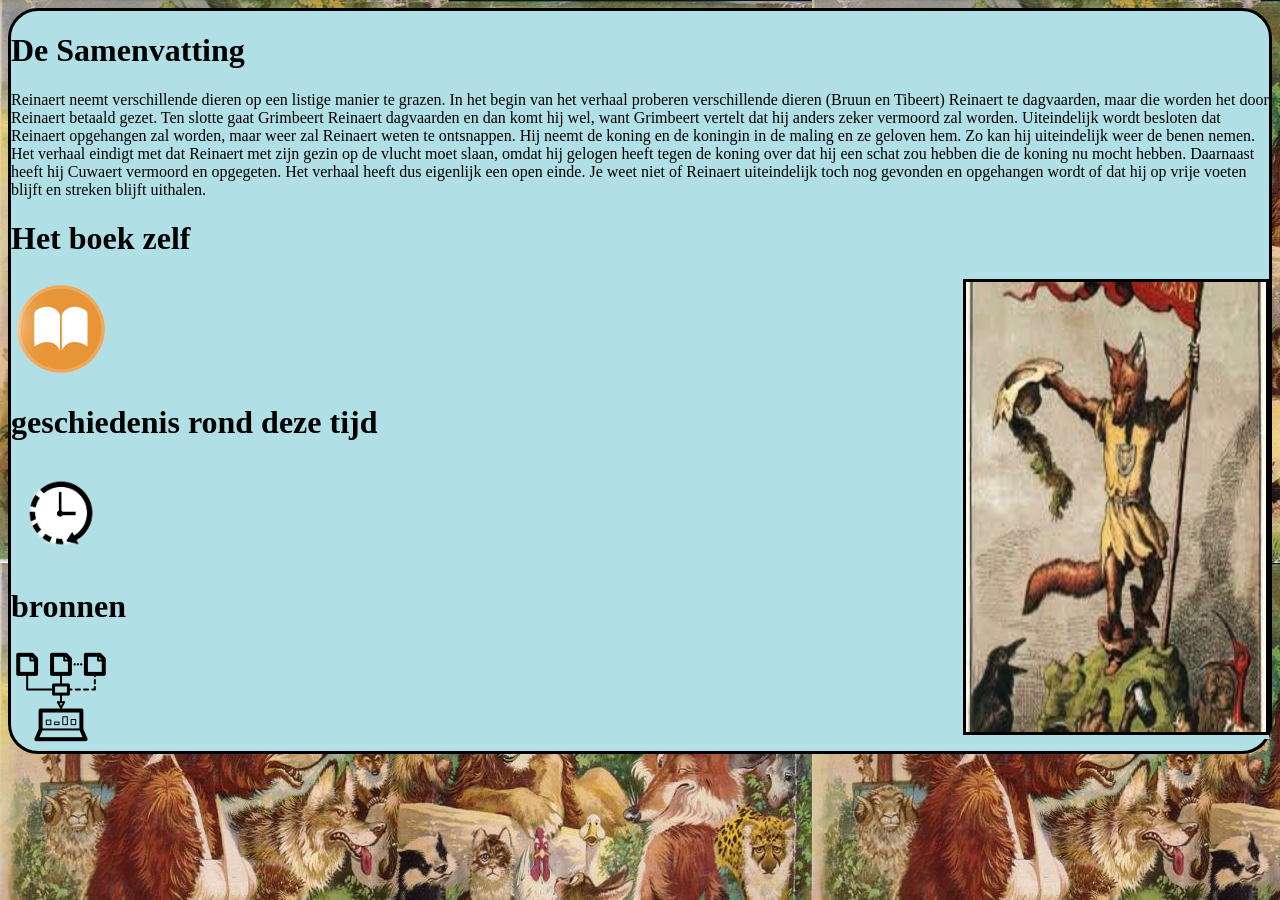
==== index.html @ f4359045 "plaatje" ====
<!DOCTYPE html>
<html>
    <head>
        <style>
        div {
            background:powderblue;
            border-width: 4px;
            border-radius: 30px;
        }
        span {
            background:powderblue;
            border-width: 1px;
            float: right;
        }
        </style>
    </head>
    <body background=background.jpg>
        <div style=border:solid;>
            <h1> De Samenvatting</h1>
            <p>
              Reinaert neemt verschillende dieren op een listige manier te grazen. In het begin van het verhaal proberen verschillende dieren (Bruun en Tibeert) Reinaert te dagvaarden, maar die worden het door Reinaert betaald gezet. Ten slotte gaat Grimbeert Reinaert dagvaarden en dan komt hij wel, want Grimbeert vertelt dat hij anders zeker vermoord zal worden. Uiteindelijk wordt besloten dat Reinaert opgehangen zal worden, maar weer zal Reinaert weten te ontsnappen. Hij neemt de koning en de koningin in de maling en ze geloven hem. Zo kan hij uiteindelijk weer de benen nemen. 
              Het verhaal eindigt met dat Reinaert met zijn gezin op de vlucht moet slaan, omdat hij gelogen heeft tegen de koning over dat hij een schat zou hebben die de koning nu mocht hebben. Daarnaast heeft hij Cuwaert vermoord en opgegeten. Het verhaal heeft dus eigenlijk een open einde. Je weet niet of Reinaert uiteindelijk toch nog gevonden en opgehangen wordt of dat hij op vrije voeten blijft en streken blijft uithalen. 
             </p>
            <h1>Het boek zelf</h1>
             <a href="../space/boek/index.html">
            <img border="0" alt=space src="book.jpg" width="100" height="100">
            </a>
            
            <span><img src="vos.png" width="300" height="450" style=border:solid> </span>
             
            <h1> geschiedenis rond deze tijd</h1>
             <a href="../space/geschiedenis/index.html"> 
             <img border="0" alt=space src="geschiedenis.png" width="100" height="100"> 
             </a>
            <h1>bronnen</h1>
            <a href="../space/bronnen/index.html">
            <img border="0" alt=space src="sources.png" width="100" height="100">
            </a>
        </div>
    </body>
</html>
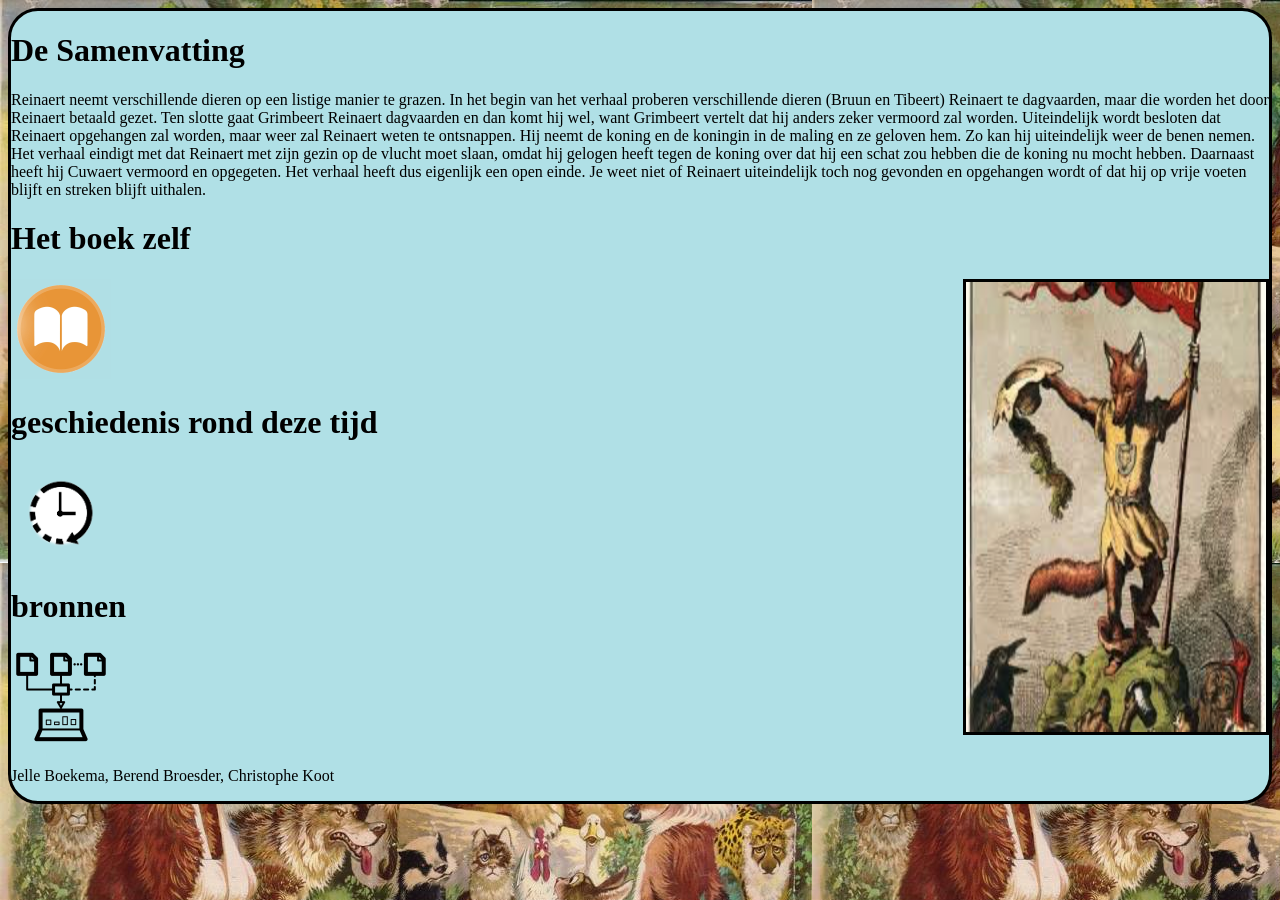
==== commit f747dd76: "Update index.html" ====
--- a/index.html
+++ b/index.html
@@ -37,6 +37,7 @@
             <a href="../space/bronnen/index.html">
             <img border="0" alt=space src="sources.png" width="100" height="100">
             </a>
+          <p>Jelle Boekema, Berend Broesder, Christophe Koot</p>
         </div>
     </body>
-</html>+</html>
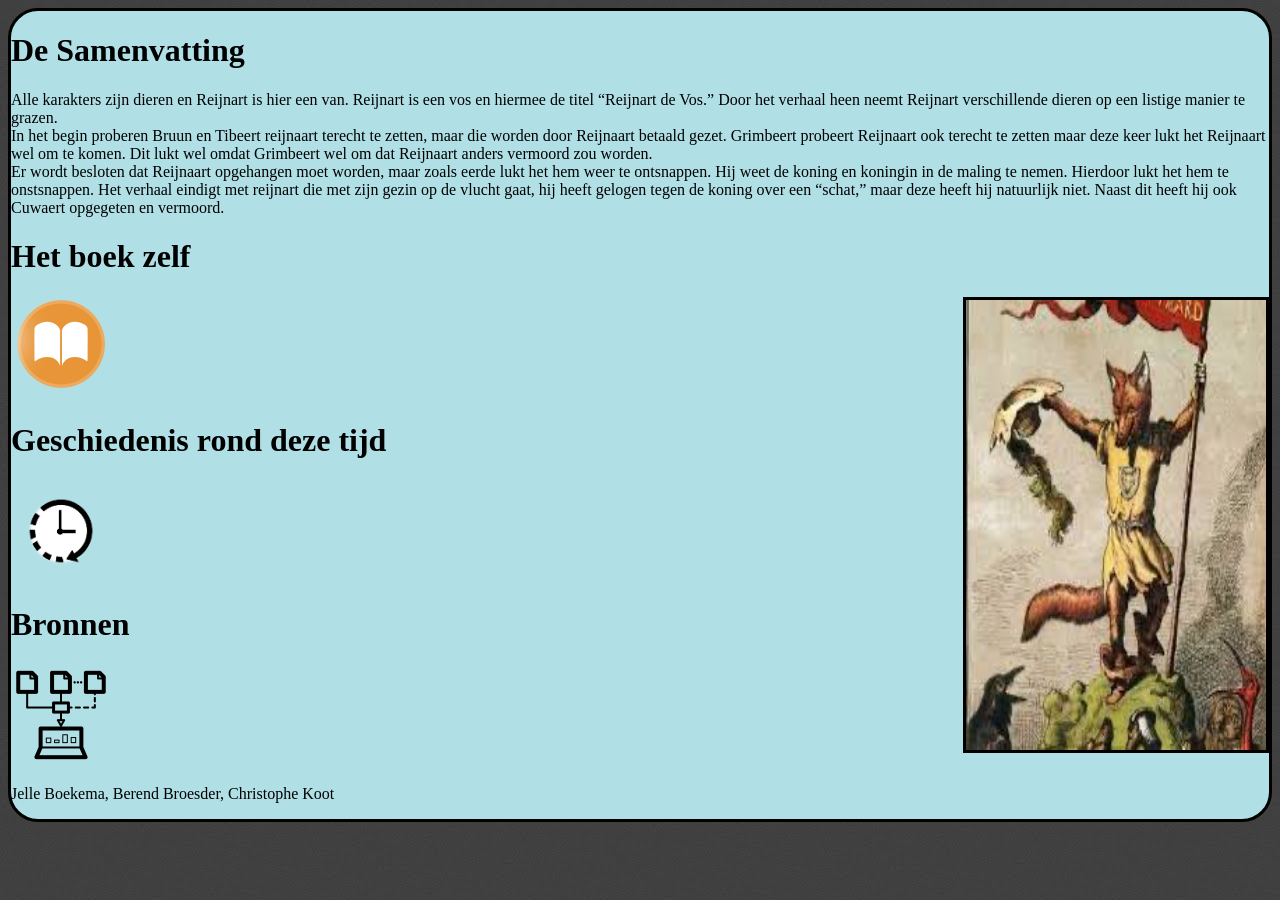
==== commit ab8ab269: "update" ====
--- a/index.html
+++ b/index.html
@@ -19,8 +19,9 @@
         <div style=border:solid;>
             <h1> De Samenvatting</h1>
             <p>
-              Reinaert neemt verschillende dieren op een listige manier te grazen. In het begin van het verhaal proberen verschillende dieren (Bruun en Tibeert) Reinaert te dagvaarden, maar die worden het door Reinaert betaald gezet. Ten slotte gaat Grimbeert Reinaert dagvaarden en dan komt hij wel, want Grimbeert vertelt dat hij anders zeker vermoord zal worden. Uiteindelijk wordt besloten dat Reinaert opgehangen zal worden, maar weer zal Reinaert weten te ontsnappen. Hij neemt de koning en de koningin in de maling en ze geloven hem. Zo kan hij uiteindelijk weer de benen nemen. 
-              Het verhaal eindigt met dat Reinaert met zijn gezin op de vlucht moet slaan, omdat hij gelogen heeft tegen de koning over dat hij een schat zou hebben die de koning nu mocht hebben. Daarnaast heeft hij Cuwaert vermoord en opgegeten. Het verhaal heeft dus eigenlijk een open einde. Je weet niet of Reinaert uiteindelijk toch nog gevonden en opgehangen wordt of dat hij op vrije voeten blijft en streken blijft uithalen. 
+                Alle karakters zijn dieren en Reijnart is hier een van. Reijnart is een vos en hiermee de titel “Reijnart de Vos.” Door het verhaal heen neemt Reijnart verschillende dieren op een listige manier te grazen.<br>
+                In het begin proberen Bruun en Tibeert reijnaart terecht te zetten, maar die worden door Reijnaart betaald gezet. Grimbeert probeert Reijnaart ook terecht te zetten maar deze keer lukt het Reijnaart wel om te komen. Dit lukt wel omdat Grimbeert wel om dat Reijnaart anders vermoord zou worden. <br>
+                Er wordt besloten dat Reijnaart opgehangen moet worden, maar zoals eerde lukt het hem weer te ontsnappen. Hij weet de koning en koningin in de maling te nemen. Hierdoor lukt het hem te onstsnappen. Het verhaal eindigt met reijnart die met zijn gezin op de vlucht gaat, hij heeft gelogen tegen de koning over een “schat,” maar deze heeft hij natuurlijk niet. Naast dit heeft hij ook Cuwaert opgegeten en vermoord. 
              </p>
             <h1>Het boek zelf</h1>
              <a href="../space/boek/index.html">
@@ -29,11 +30,11 @@
             
             <span><img src="vos.png" width="300" height="450" style=border:solid> </span>
              
-            <h1> geschiedenis rond deze tijd</h1>
+            <h1> Geschiedenis rond deze tijd</h1>
              <a href="../space/geschiedenis/index.html"> 
              <img border="0" alt=space src="geschiedenis.png" width="100" height="100"> 
              </a>
-            <h1>bronnen</h1>
+            <h1>Bronnen</h1>
             <a href="../space/bronnen/index.html">
             <img border="0" alt=space src="sources.png" width="100" height="100">
             </a>
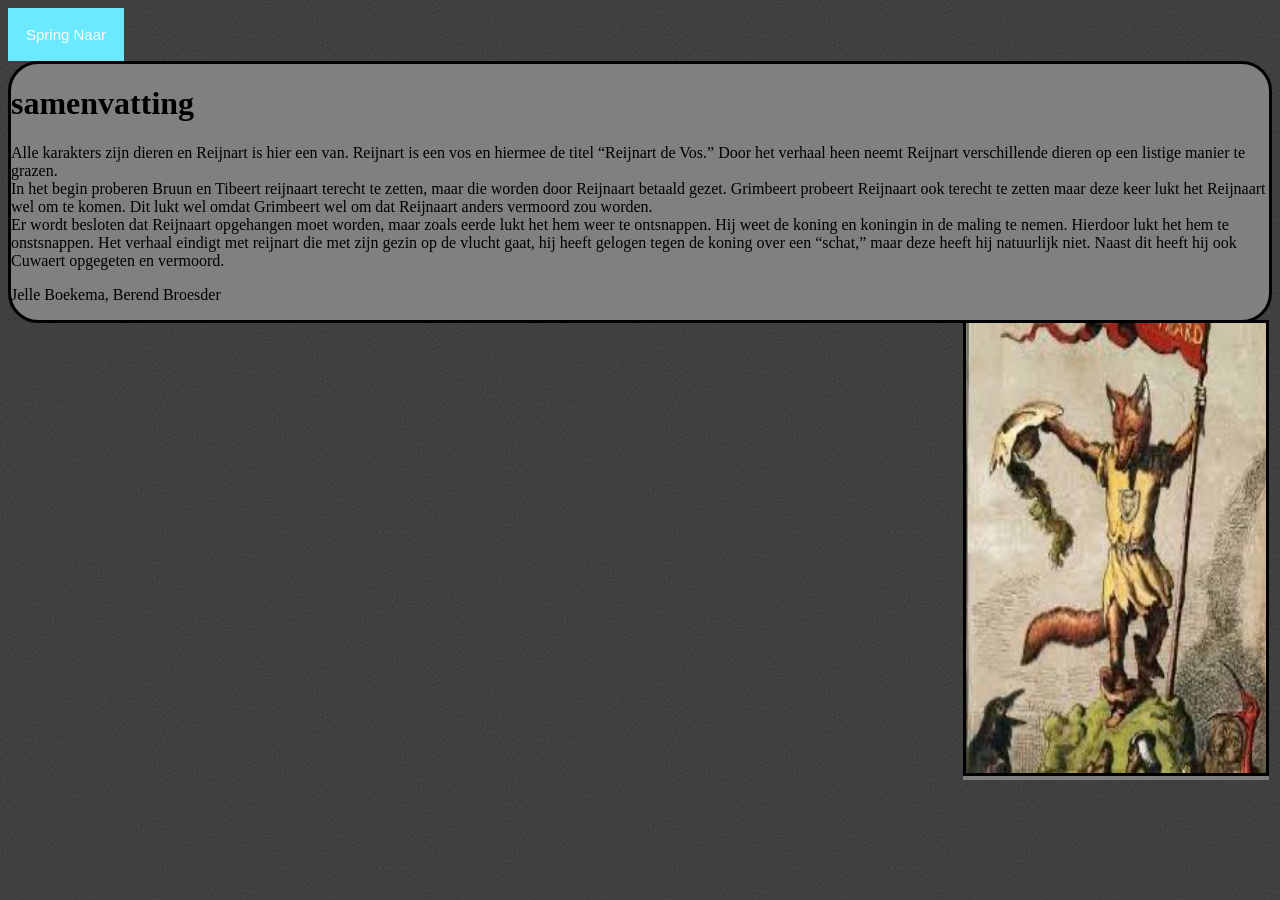
==== commit 3734f57d: "home to index" ====
--- a/index.html
+++ b/index.html
@@ -1,44 +1,50 @@
   
 <!DOCTYPE html>
 <html>
+<meta name="viewport" content="width=device-width, initial-scale=1">
     <head>
-        <style>
-        div {
-            background:powderblue;
-            border-width: 4px;
-            border-radius: 30px;
-        }
-        span {
-            background:powderblue;
-            border-width: 1px;
-            float: right;
-        }
-        </style>
+        <link rel="stylesheet" href="css/css.css">
     </head>
-    <body background=background.jpg>
-        <div style=border:solid;>
-            <h1> De Samenvatting</h1>
+    <body>
+        <button type="button" class="hamburger">Spring Naar</button>
+        <div class="inCollapsible">
+            <a href="../space/informatie/informatie.html">
+           <img border="0" alt=space src="images/book.jpg" width="100" height="100">
+           </a> 
+           <br>
+            <a href="../space/geschiedenis/geschiedenis.html"> 
+            <img border="0" alt=space src="images/geschiedenis.png" width="100" height="100"> 
+            </a>
+            <br>
+           <a href="../space/bronnen/bronnen.html">
+           <img border="0" alt=space src="images/sources.png" width="100" height="100">
+           </a>
+        </div>
+        <div class="content">
+            <h1> samenvatting</h1>
             <p>
                 Alle karakters zijn dieren en Reijnart is hier een van. Reijnart is een vos en hiermee de titel “Reijnart de Vos.” Door het verhaal heen neemt Reijnart verschillende dieren op een listige manier te grazen.<br>
                 In het begin proberen Bruun en Tibeert reijnaart terecht te zetten, maar die worden door Reijnaart betaald gezet. Grimbeert probeert Reijnaart ook terecht te zetten maar deze keer lukt het Reijnaart wel om te komen. Dit lukt wel omdat Grimbeert wel om dat Reijnaart anders vermoord zou worden. <br>
-                Er wordt besloten dat Reijnaart opgehangen moet worden, maar zoals eerde lukt het hem weer te ontsnappen. Hij weet de koning en koningin in de maling te nemen. Hierdoor lukt het hem te onstsnappen. Het verhaal eindigt met reijnart die met zijn gezin op de vlucht gaat, hij heeft gelogen tegen de koning over een “schat,” maar deze heeft hij natuurlijk niet. Naast dit heeft hij ook Cuwaert opgegeten en vermoord. 
-             </p>
-            <h1>Het boek zelf</h1>
-             <a href="../space/boek/index.html">
-            <img border="0" alt=space src="book.jpg" width="100" height="100">
-            </a>
+                Er wordt besloten dat Reijnaart opgehangen moet worden, maar zoals eerde lukt het hem weer te ontsnappen. Hij weet de koning en koningin in de maling te nemen. Hierdoor lukt het hem te onstsnappen. Het verhaal eindigt met reijnart die met zijn gezin op de vlucht gaat, hij heeft gelogen tegen de koning over een “schat,” maar deze heeft hij natuurlijk niet. Naast dit heeft hij ook Cuwaert opgegeten en vermoord.</p>
+          <p>Jelle Boekema, Berend Broesder</p>
+          <span class="images"><img src="images/vos.png" width="300" height="450" style=border:solid> </span>
+        </div>
+
+        <script>
+            var coll = document.getElementsByClassName("hamburger");
+            var i;
             
-            <span><img src="vos.png" width="300" height="450" style=border:solid> </span>
-             
-            <h1> Geschiedenis rond deze tijd</h1>
-             <a href="../space/geschiedenis/index.html"> 
-             <img border="0" alt=space src="geschiedenis.png" width="100" height="100"> 
-             </a>
-            <h1>Bronnen</h1>
-            <a href="../space/bronnen/index.html">
-            <img border="0" alt=space src="sources.png" width="100" height="100">
-            </a>
-          <p>Jelle Boekema, Berend Broesder, Christophe Koot</p>
-        </div>
+            for (i = 0; i < coll.length; i++) {
+              coll[i].addEventListener("click", function() {
+                this.classList.toggle("active");
+                var content = this.nextElementSibling;
+                if (content.style.display === "block") {
+                  content.style.display = "none";
+                } else {
+                  content.style.display = "block";
+                }
+              });
+            }
+            </script>
     </body>
 </html>
--- a/css/css.css
+++ b/css/css.css
@@ -0,0 +1,42 @@
+/* classes */
+
+
+.active, .collapsible:hover {
+    background-color: rgb(60, 130, 143);
+}
+
+.content {
+    background:grey;
+    border-width: 4px;
+    border-radius: 30px;
+    border:solid;
+}
+.hamburger {
+    background-color: rgb(106, 233, 255);
+    color: white;
+    cursor: pointer;
+    padding: 18px;
+    border: none;
+    text-align: left;
+    outline: none;
+    font-size: 15px;
+}
+
+.images {
+    background:grey;
+    border-width: 1px;
+    float: right;
+}
+
+.inCollapsible {
+    padding: 0 18px;
+    display: none;
+    overflow: hidden;
+    background-color: #3d9b9b91;
+  }
+
+/* tags */
+
+body {
+    background: url("../images/background.jpg");
+}
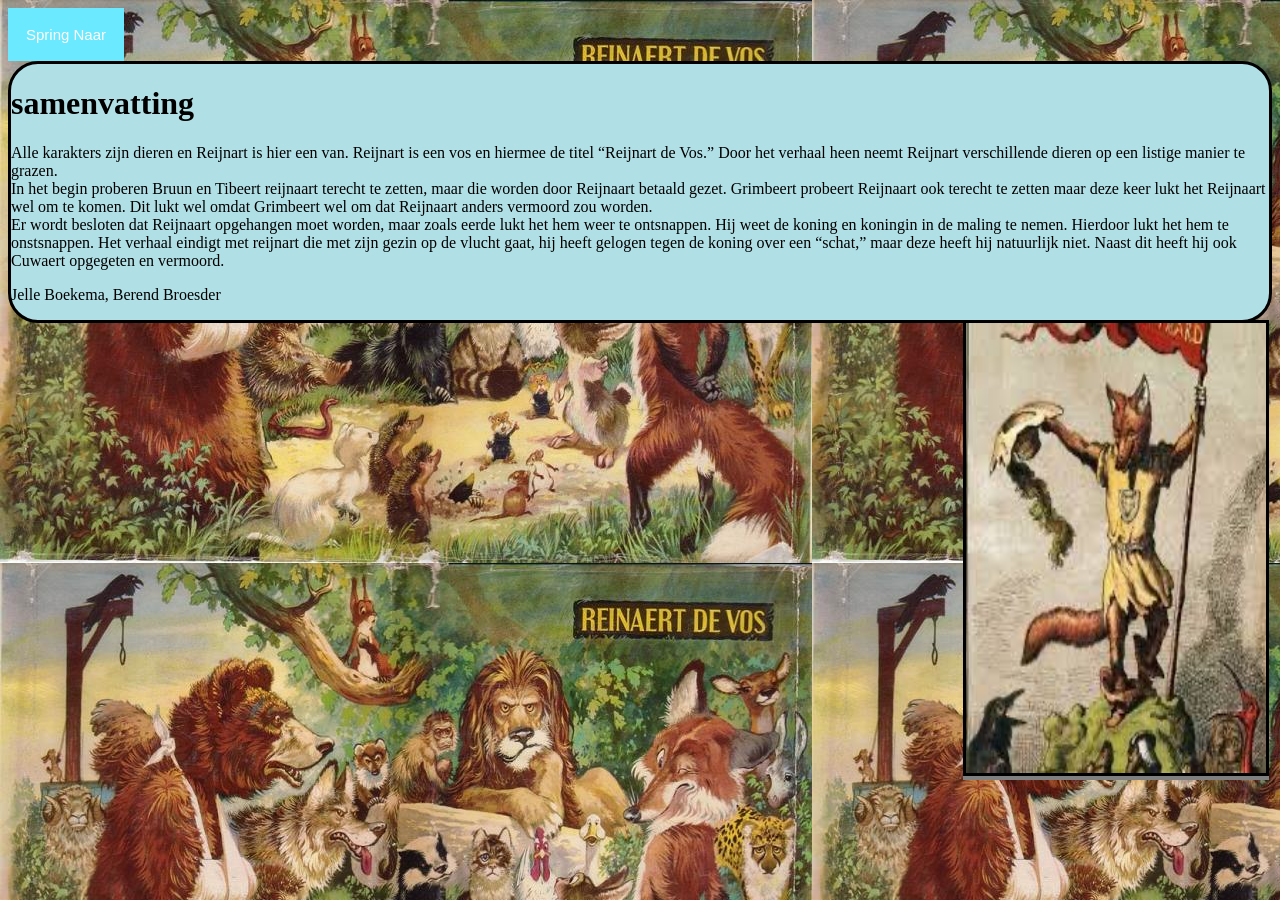
==== commit 2afc9b70: "hamburgermenu" ====
--- a/index.html
+++ b/index.html
@@ -19,6 +19,10 @@
            <a href="../space/bronnen/bronnen.html">
            <img border="0" alt=space src="images/sources.png" width="100" height="100">
            </a>
+           <br>
+           <a href="../space/literatuurgeschiedenis/literatuurgeschiedenis.html">
+            <img border="0" alt=space src="images/literatuurgeschiedenis.png" width="100" height="100">
+            </a>
         </div>
         <div class="content">
             <h1> samenvatting</h1>
--- a/css/css.css
+++ b/css/css.css
@@ -6,7 +6,7 @@
 }
 
 .content {
-    background:grey;
+    background:powderblue;
     border-width: 4px;
     border-radius: 30px;
     border:solid;
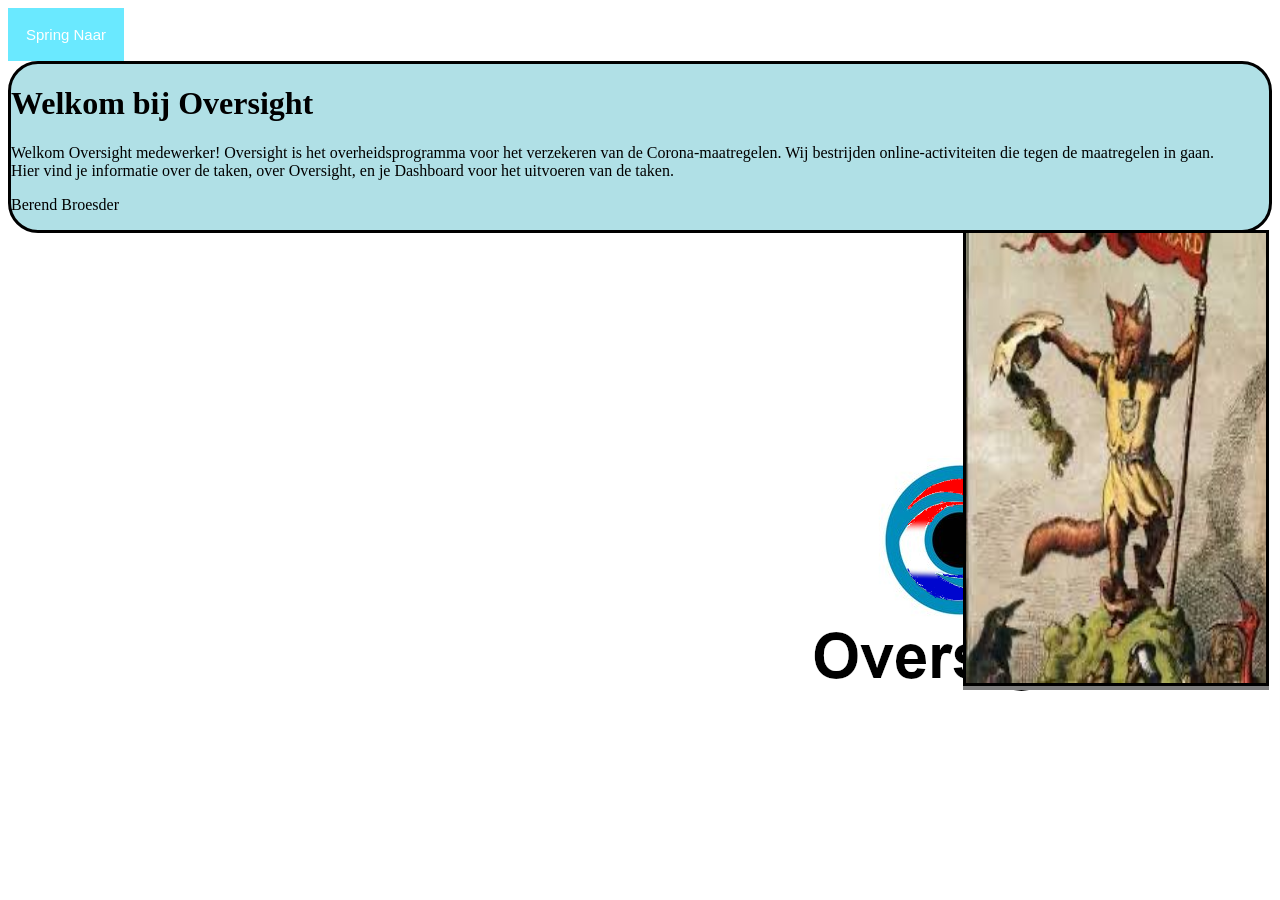
==== commit 75cf3134: "update voor LEVO" ====
--- a/index.html
+++ b/index.html
@@ -8,29 +8,28 @@
     <body>
         <button type="button" class="hamburger">Spring Naar</button>
         <div class="inCollapsible">
-            <a href="../space/informatie/informatie.html">
-           <img border="0" alt=space src="images/book.jpg" width="100" height="100">
+            <a href="../space/toekomst/toekomst.html">
+           Toekomst
            </a> 
            <br>
-            <a href="../space/geschiedenis/geschiedenis.html"> 
-            <img border="0" alt=space src="images/geschiedenis.png" width="100" height="100"> 
+            <a href="../space/Huidig/Huidig.html"> 
+            Huidige situatie
             </a>
             <br>
-           <a href="../space/bronnen/bronnen.html">
-           <img border="0" alt=space src="images/sources.png" width="100" height="100">
+           <a href="../space/Dashboard/Dashboard.html">
+           Dashboard
            </a>
            <br>
-           <a href="../space/literatuurgeschiedenis/literatuurgeschiedenis.html">
-            <img border="0" alt=space src="images/literatuurgeschiedenis.png" width="100" height="100">
+           <a href="../space/video/video.html">
+            Extra - LEVO opdracht over de video
             </a>
         </div>
         <div class="content">
-            <h1> samenvatting</h1>
+            <h1>Welkom bij Oversight</h1>
             <p>
-                Alle karakters zijn dieren en Reijnart is hier een van. Reijnart is een vos en hiermee de titel “Reijnart de Vos.” Door het verhaal heen neemt Reijnart verschillende dieren op een listige manier te grazen.<br>
-                In het begin proberen Bruun en Tibeert reijnaart terecht te zetten, maar die worden door Reijnaart betaald gezet. Grimbeert probeert Reijnaart ook terecht te zetten maar deze keer lukt het Reijnaart wel om te komen. Dit lukt wel omdat Grimbeert wel om dat Reijnaart anders vermoord zou worden. <br>
-                Er wordt besloten dat Reijnaart opgehangen moet worden, maar zoals eerde lukt het hem weer te ontsnappen. Hij weet de koning en koningin in de maling te nemen. Hierdoor lukt het hem te onstsnappen. Het verhaal eindigt met reijnart die met zijn gezin op de vlucht gaat, hij heeft gelogen tegen de koning over een “schat,” maar deze heeft hij natuurlijk niet. Naast dit heeft hij ook Cuwaert opgegeten en vermoord.</p>
-          <p>Jelle Boekema, Berend Broesder</p>
+                Welkom Oversight medewerker! Oversight is het overheidsprogramma voor het verzekeren van de Corona-maatregelen. Wij bestrijden online-activiteiten die tegen de maatregelen in gaan. <br> 
+                Hier vind je informatie over de taken, over Oversight, en je Dashboard voor het uitvoeren van de taken.</p>
+          <p>Berend Broesder</p>
           <span class="images"><img src="images/vos.png" width="300" height="450" style=border:solid> </span>
         </div>
 
--- a/css/css.css
+++ b/css/css.css
@@ -38,5 +38,5 @@
 /* tags */
 
 body {
-    background: url("../images/background.jpg");
+    background: url("../images/background.png");
 }
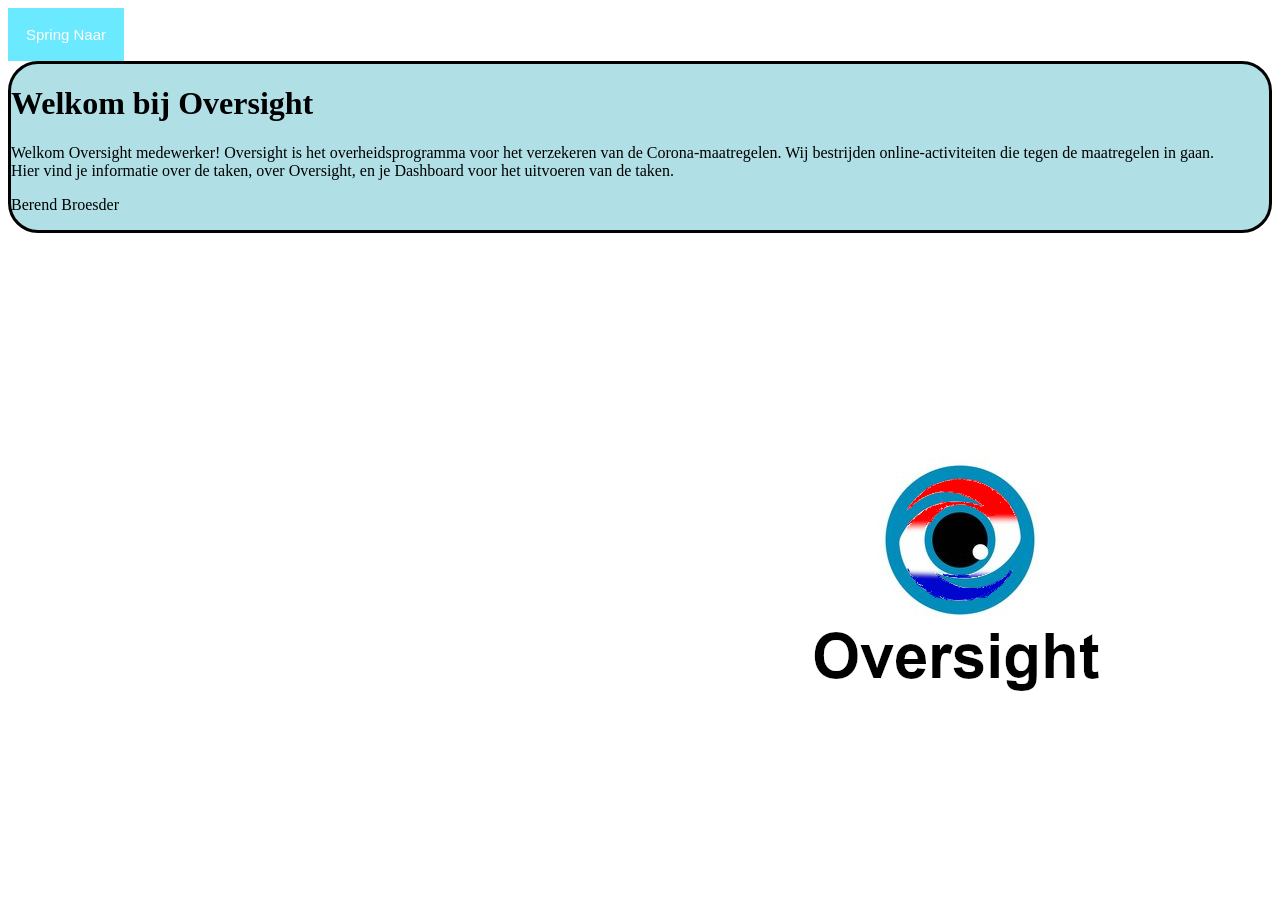
==== commit 8bcba17a: "fix" ====
--- a/index.html
+++ b/index.html
@@ -11,10 +11,6 @@
             <a href="../space/toekomst/toekomst.html">
            Toekomst
            </a> 
-           <br>
-            <a href="../space/Huidig/Huidig.html"> 
-            Huidige situatie
-            </a>
             <br>
            <a href="../space/Dashboard/Dashboard.html">
            Dashboard
@@ -30,7 +26,6 @@
                 Welkom Oversight medewerker! Oversight is het overheidsprogramma voor het verzekeren van de Corona-maatregelen. Wij bestrijden online-activiteiten die tegen de maatregelen in gaan. <br> 
                 Hier vind je informatie over de taken, over Oversight, en je Dashboard voor het uitvoeren van de taken.</p>
           <p>Berend Broesder</p>
-          <span class="images"><img src="images/vos.png" width="300" height="450" style=border:solid> </span>
         </div>
 
         <script>
